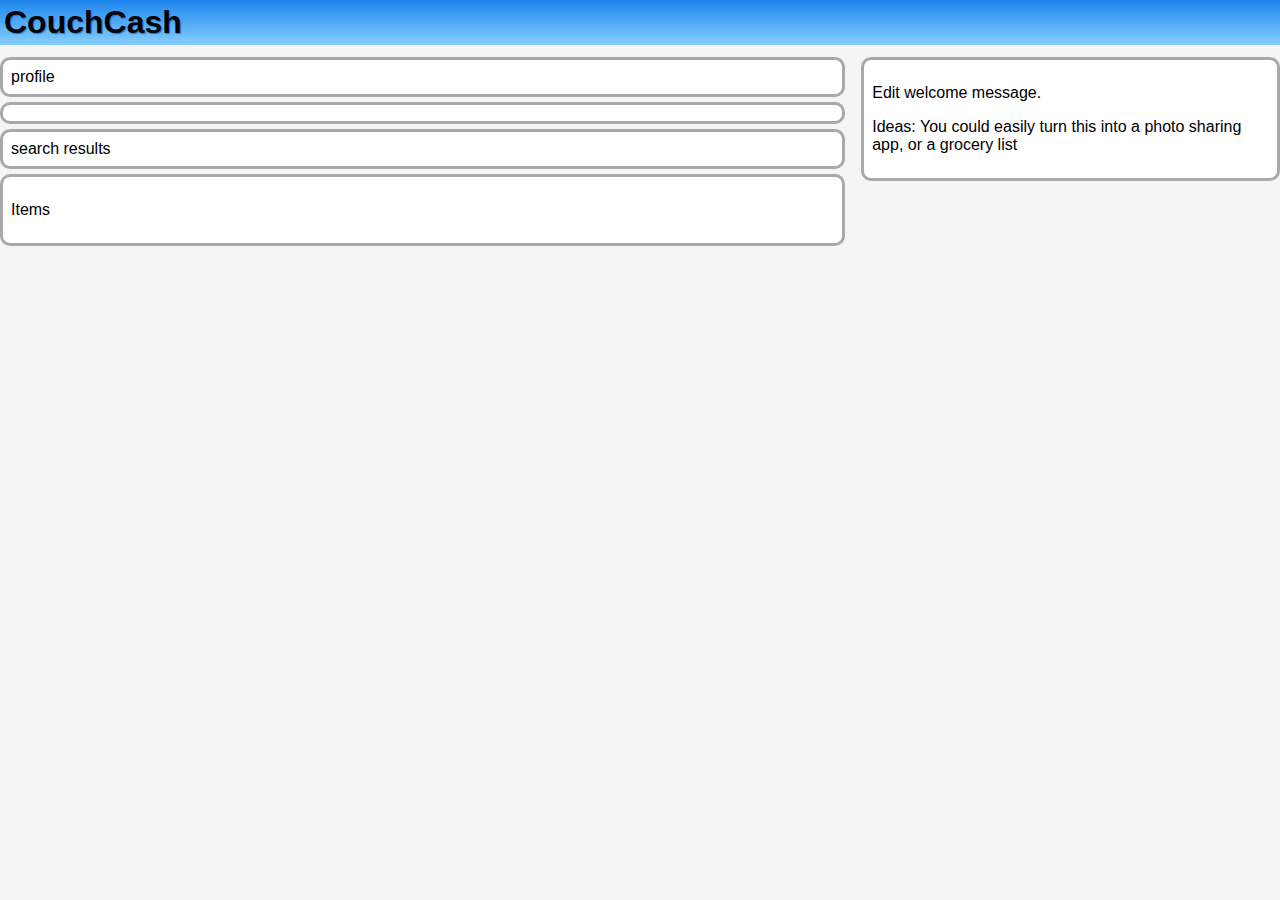
==== _attachments/index.html @ 6fa0a261 "initial transaction_form" ====
<!DOCTYPE html>
<html>
  <head>
    <title>CouchCash</title>
    <link rel="stylesheet" href="style/main.css" type="text/css">
  </head>
  <body>
    <div id="header">
      <div id="account"></div>
      <h1><a href="index.html">CouchCash</a></h1>
    </div>

    <div id="main-area">
      <div id="profile" class="cc-widget">profile</div>
      <div id="transaction" class="cc-widget"></div>
      <div id="search-results" class="cc-widget">search results</div>
      <div id="items" class="cc-widget">
	<p>Items</p>
      </div>
    </div>

    <div id="sidebar" class="cc-widget">
      <p>Edit welcome message.</p>
      <p>Ideas: You could easily turn this into a photo sharing app, or a grocery list</p>
    </div>
    
  </body>
  <script src="vendor/couchapp/loader.js"></script>
  <script type="text/javascript" charset="utf-8">
    $.couch.app(function(app) {
      $("#account").evently("account", app);
      $("#profile").evently("profile", app);
      $("#transaction").evently("transaction_form", app);
      $.evently.connect("#account","#profile", ["loggedIn","loggedOut"]);
      $("#items").evently("items", app);
    });
  </script>
</html>
---- _attachments/style/main.css ----
/* add styles here */

body {
  font: 1em Helvetica, sans-serif;
  background: #f5f5f5;
  padding: 0;
  margin: 0;
}


#header {
    background:-moz-linear-gradient(top, #1c86ee, #87ceff);
    background:-webkit-gradient(linear, left top, left bottom, from(#1c86ee), to(#87ceff));
    margin-bottom: 12px;
}

h1 {
    padding:4px;
    margin:0;
}

h1 a {
    color:#000000;
    text-decoration:none;
    text-shadow:#1874cd 1px 1px 1px;
}

h1 a:hover {
    color:#595959;
}

#account {
    float:right;
    margin: 12px 8px 0 0;
}

.cc-widget {
    border: 3px solid #a9a9a9;
    -moz-border-radius: 10px;
    -webkit-border-radius: 10px;
    background: #ffffff;
    padding: 8px;
    margin-bottom: 5px;
}

#main-area {
    float: left;
    width: 66%;
}

#sidebar {
    float: right;
    width: 31%;
}
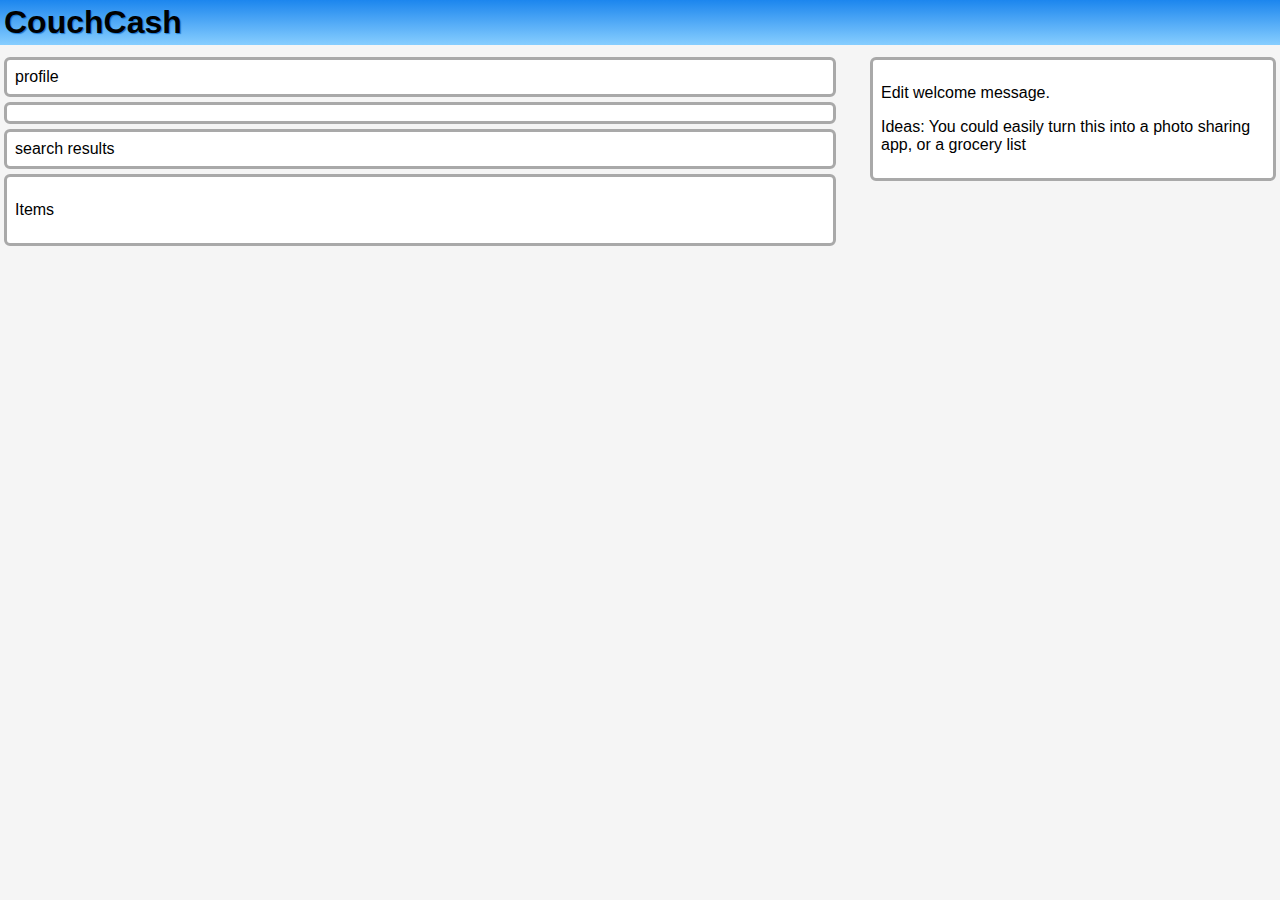
==== commit 7bae42ab: "transaction form changes, now looks better" ====
--- a/_attachments/index.html
+++ b/_attachments/index.html
@@ -32,7 +32,7 @@
       $("#profile").evently("profile", app);
       $("#transaction").evently("transaction_form", app);
       $.evently.connect("#account","#profile", ["loggedIn","loggedOut"]);
-      $("#items").evently("items", app);
+      $("#items").evently("items", app); 
     });
   </script>
 </html>
--- a/_attachments/style/main.css
+++ b/_attachments/style/main.css
@@ -36,20 +36,66 @@
 
 .cc-widget {
     border: 3px solid #a9a9a9;
-    -moz-border-radius: 10px;
-    -webkit-border-radius: 10px;
+    -moz-border-radius: 6px;
+    -webkit-border-radius: 6px;
     background: #ffffff;
     padding: 8px;
     margin-bottom: 5px;
 }
 
+.clear {
+    clear: both;
+}
+
 #main-area {
     float: left;
-    width: 66%;
+    width: 65%;
+    margin-left: 4px;
 }
 
 #sidebar {
     float: right;
-    width: 31%;
+    width: 30%;
+    margin-right: 4px;
 }
 
+input {
+    border: 1px solid #404040;
+    -moz-border-radius: 3px;
+    -webkit-border-radius: 3px;
+}
+
+#transaction fieldset {
+    background-color: #f7f7f7;
+    float: left;
+    width: auto;
+    padding: 6px;
+    border: 1px solid;
+    margin:0 5px 15px 5px;
+    -moz-border-radius: 3px;
+    -webkit-border-radius: 3px;
+}
+
+#transaction label {
+    display: block;
+    float: left;
+    margin-right: 3px;
+    text-align: right;
+    width: auto;
+}
+
+#desc input {
+    width: 350px;
+}
+
+#qty input {
+    width: 110px;
+}
+
+#currency input {
+    width: 60px;
+}
+
+#submit-transaction {
+    margin-right: 3000px;
+}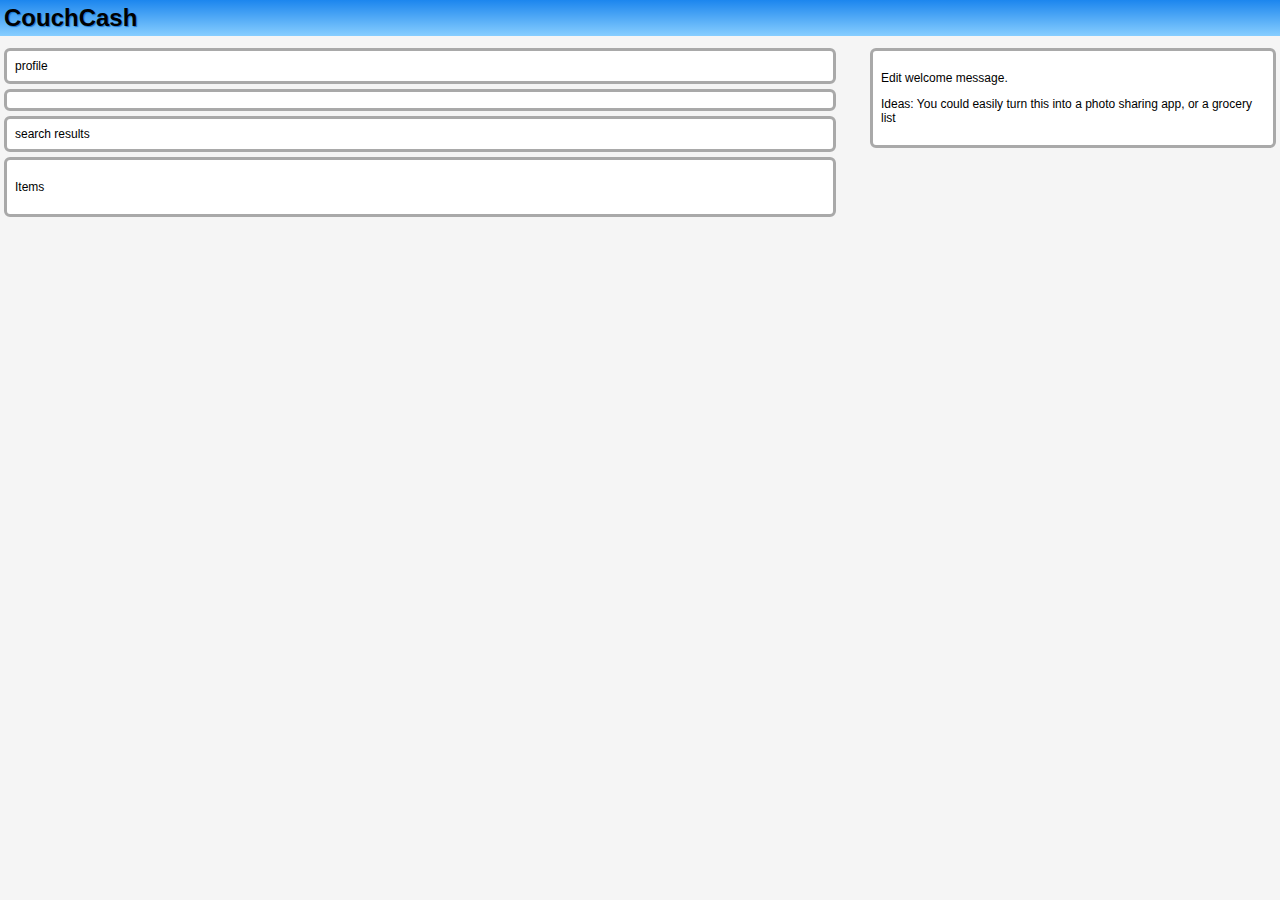
==== commit c8ddbe45: "transaction form styled with ui" ====
--- a/_attachments/index.html
+++ b/_attachments/index.html
@@ -3,6 +3,11 @@
   <head>
     <title>CouchCash</title>
     <link rel="stylesheet" href="style/main.css" type="text/css">
+    <link rel="stylesheet" href="style/jquery-ui.custom.css" type="text/css">
+    <link rel="stylesheet" href="style/ui.selectmenu.css" type="text/css">
+    <script src="vendor/couchapp/loader.js"></script>
+    <script src="script/jquery-ui.custom.min.js" type="text/javascript"></script>
+    <script src="script/ui.selectmenu.js" type="text/javascript"></script>
   </head>
   <body>
     <div id="header">
@@ -23,9 +28,7 @@
       <p>Edit welcome message.</p>
       <p>Ideas: You could easily turn this into a photo sharing app, or a grocery list</p>
     </div>
-    
   </body>
-  <script src="vendor/couchapp/loader.js"></script>
   <script type="text/javascript" charset="utf-8">
     $.couch.app(function(app) {
       $("#account").evently("account", app);
--- a/_attachments/style/main.css
+++ b/_attachments/style/main.css
@@ -1,7 +1,7 @@
 /* add styles here */
 
 body {
-  font: 1em Helvetica, sans-serif;
+  font: 12px Helvetica, sans-serif;
   background: #f5f5f5;
   padding: 0;
   margin: 0;
@@ -66,12 +66,12 @@
 }
 
 #transaction fieldset {
-    background-color: #f7f7f7;
+    background-color: #fafafa;
     float: left;
     width: auto;
     padding: 6px;
     border: 1px solid;
-    margin:0 5px 15px 5px;
+    margin:0 6px 8px 6px;
     -moz-border-radius: 3px;
     -webkit-border-radius: 3px;
 }
@@ -85,17 +85,21 @@
 }
 
 #desc input {
-    width: 350px;
+    width: 360px;
 }
 
 #qty input {
-    width: 110px;
+    width: 120px;
 }
 
 #currency input {
     width: 60px;
 }
 
+#trans-time input {
+    width: 130px
+}
+
 #submit-transaction {
-    margin-right: 3000px;
+    margin-left: 80px;
 }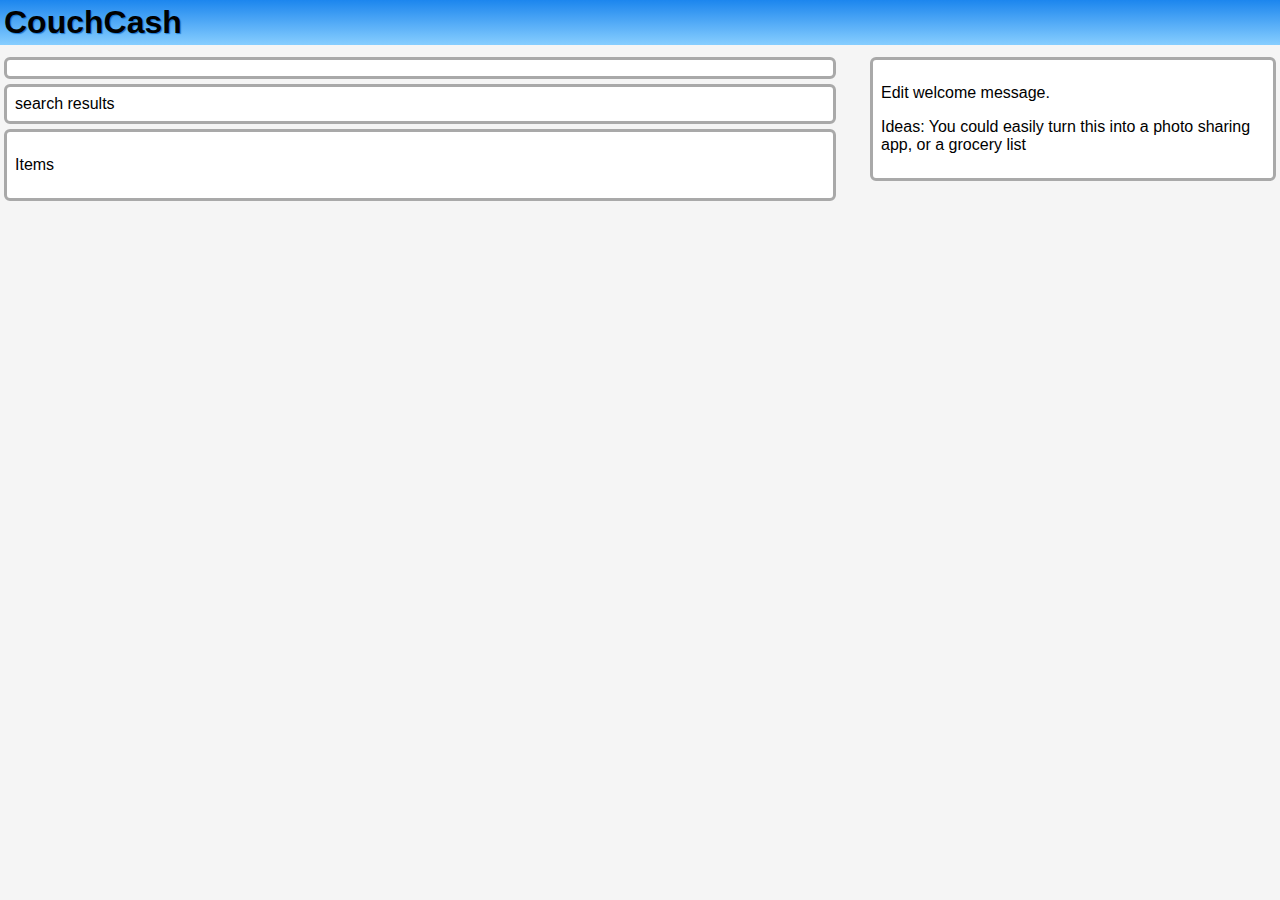
==== commit 44d9669e: "removed profile div" ====
--- a/_attachments/index.html
+++ b/_attachments/index.html
@@ -3,11 +3,6 @@
   <head>
     <title>CouchCash</title>
     <link rel="stylesheet" href="style/main.css" type="text/css">
-    <link rel="stylesheet" href="style/jquery-ui.custom.css" type="text/css">
-    <link rel="stylesheet" href="style/ui.selectmenu.css" type="text/css">
-    <script src="vendor/couchapp/loader.js"></script>
-    <script src="script/jquery-ui.custom.min.js" type="text/javascript"></script>
-    <script src="script/ui.selectmenu.js" type="text/javascript"></script>
   </head>
   <body>
     <div id="header">
@@ -16,7 +11,6 @@
     </div>
 
     <div id="main-area">
-      <div id="profile" class="cc-widget">profile</div>
       <div id="transaction" class="cc-widget"></div>
       <div id="search-results" class="cc-widget">search results</div>
       <div id="items" class="cc-widget">
@@ -28,7 +22,9 @@
       <p>Edit welcome message.</p>
       <p>Ideas: You could easily turn this into a photo sharing app, or a grocery list</p>
     </div>
+    
   </body>
+  <script src="vendor/couchapp/loader.js"></script>
   <script type="text/javascript" charset="utf-8">
     $.couch.app(function(app) {
       $("#account").evently("account", app);
--- a/_attachments/style/main.css
+++ b/_attachments/style/main.css
@@ -1,7 +1,7 @@
 /* add styles here */
 
 body {
-  font: 12px Helvetica, sans-serif;
+  font: 1em Helvetica, sans-serif;
   background: #f5f5f5;
   padding: 0;
   margin: 0;
@@ -66,12 +66,12 @@
 }
 
 #transaction fieldset {
-    background-color: #fafafa;
+    background-color: #f7f7f7;
     float: left;
     width: auto;
     padding: 6px;
     border: 1px solid;
-    margin:0 6px 8px 6px;
+    margin:0 5px 15px 5px;
     -moz-border-radius: 3px;
     -webkit-border-radius: 3px;
 }
@@ -85,21 +85,14 @@
 }
 
 #desc input {
-    width: 360px;
+    width: 350px;
 }
 
 #qty input {
-    width: 120px;
+    width: 110px;
 }
 
 #currency input {
     width: 60px;
 }
 
-#trans-time input {
-    width: 130px
-}
-
-#submit-transaction {
-    margin-left: 80px;
-}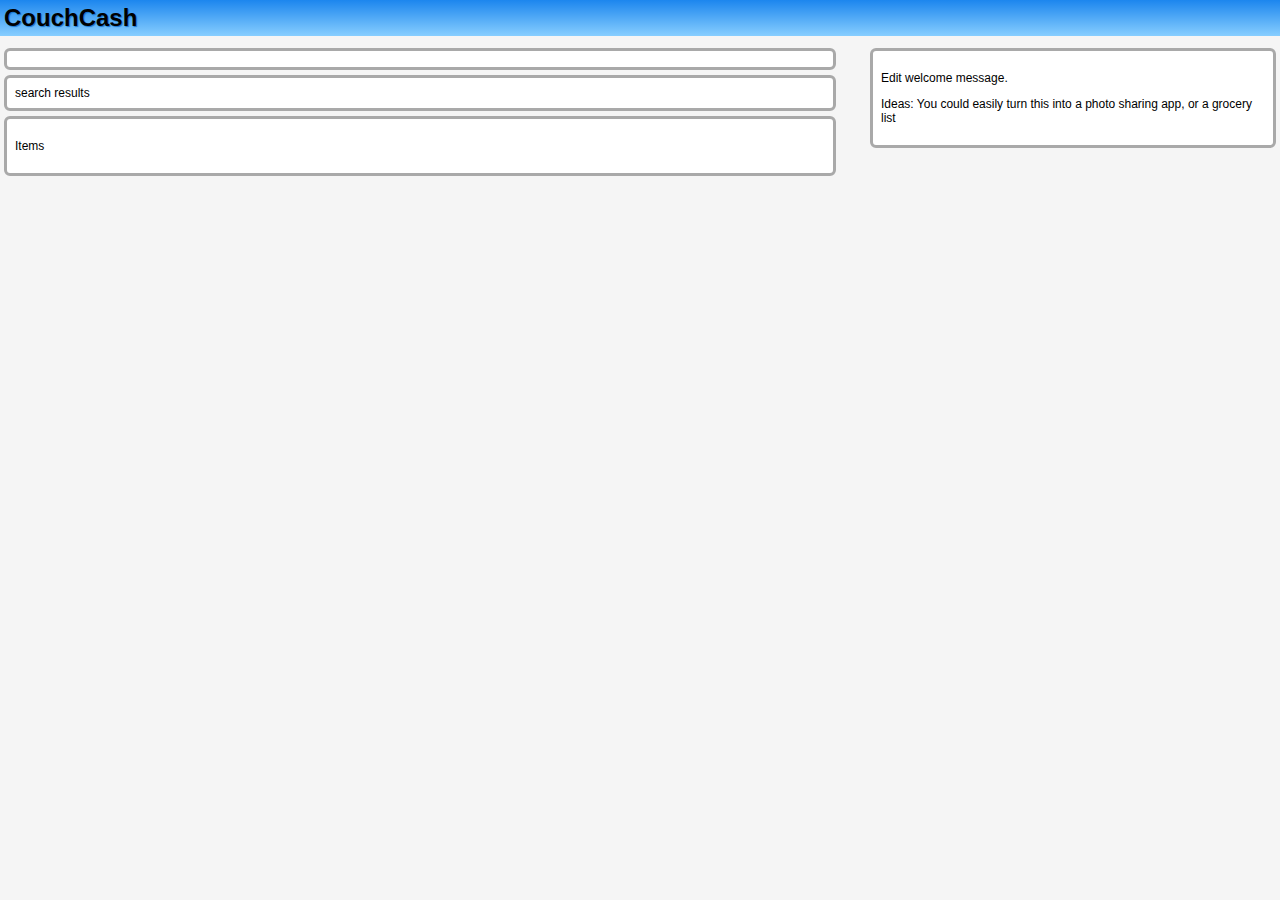
==== commit 2b7c49d2: "merge darren's fork" ====
--- a/_attachments/index.html
+++ b/_attachments/index.html
@@ -3,6 +3,11 @@
   <head>
     <title>CouchCash</title>
     <link rel="stylesheet" href="style/main.css" type="text/css">
+    <link rel="stylesheet" href="style/jquery-ui.custom.css" type="text/css">
+    <link rel="stylesheet" href="style/ui.selectmenu.css" type="text/css">
+    <script src="vendor/couchapp/loader.js"></script>
+    <script src="script/jquery-ui.custom.min.js" type="text/javascript"></script>
+    <script src="script/ui.selectmenu.js" type="text/javascript"></script>
   </head>
   <body>
     <div id="header">
@@ -22,9 +27,7 @@
       <p>Edit welcome message.</p>
       <p>Ideas: You could easily turn this into a photo sharing app, or a grocery list</p>
     </div>
-    
   </body>
-  <script src="vendor/couchapp/loader.js"></script>
   <script type="text/javascript" charset="utf-8">
     $.couch.app(function(app) {
       $("#account").evently("account", app);
--- a/_attachments/style/main.css
+++ b/_attachments/style/main.css
@@ -1,7 +1,7 @@
 /* add styles here */
 
 body {
-  font: 1em Helvetica, sans-serif;
+  font: 12px Helvetica, sans-serif;
   background: #f5f5f5;
   padding: 0;
   margin: 0;
@@ -66,12 +66,12 @@
 }
 
 #transaction fieldset {
-    background-color: #f7f7f7;
+    background-color: #fafafa;
     float: left;
     width: auto;
     padding: 6px;
     border: 1px solid;
-    margin:0 5px 15px 5px;
+    margin:0 6px 8px 6px;
     -moz-border-radius: 3px;
     -webkit-border-radius: 3px;
 }
@@ -85,14 +85,17 @@
 }
 
 #desc input {
-    width: 350px;
+    width: 360px;
 }
 
 #qty input {
-    width: 110px;
+    width: 120px;
 }
 
 #currency input {
     width: 60px;
 }
+#trans-time input {
+    width: 130px
+}
 
--- a/_attachments/style/ui.selectmenu.css
+++ b/_attachments/style/ui.selectmenu.css
@@ -0,0 +1,24 @@
+/* Selectmenu
+----------------------------------*/
+.ui-selectmenu { display: block; position:relative; height:2em; text-decoration: none; overflow:hidden;}
+.ui-selectmenu-icon { position:absolute; right:6px; margin-top:-8px; top: 50%; }
+.ui-selectmenu-menu { padding:0; margin:0; list-style:none; position:absolute; top: 0; visibility: hidden; overflow: auto; z-index: 1005;} /* z-index: 1005 to make selectmenu work with dialog */
+.ui-selectmenu-open { visibility: visible; }
+.ui-selectmenu-menu-popup { margin-top: -1px; }
+.ui-selectmenu-menu-dropdown { }
+.ui-selectmenu-menu li { padding:0; margin:0; display: block; border-top: 1px dotted transparent; border-bottom: 1px dotted transparent; border-right-width: 0 !important; border-left-width: 0 !important; font-weight: normal !important; }
+.ui-selectmenu-menu li a,.ui-selectmenu-status {line-height: 1.4em; display:block; padding:.3em 1em; outline:none; text-decoration:none; }
+.ui-selectmenu-menu li.ui-selectmenu-hasIcon a,
+.ui-selectmenu-hasIcon .ui-selectmenu-status { padding-left: 20px; position: relative; margin-left: 5px; }
+.ui-selectmenu-menu li .ui-icon, .ui-selectmenu-status .ui-icon { position: absolute; top: 1em; margin-top: -8px; left: 0; }
+.ui-selectmenu-status { line-height: 1.4em; }
+.ui-selectmenu-open li.ui-selectmenu-item-focus a {  }
+.ui-selectmenu-open li.ui-selectmenu-item-selected { }
+.ui-selectmenu-menu li span,.ui-selectmenu-status span { display:block; margin-bottom: .2em; }
+.ui-selectmenu-menu li .ui-selectmenu-item-header { font-weight: bold; }
+.ui-selectmenu-menu li .ui-selectmenu-item-content {  }
+.ui-selectmenu-menu li .ui-selectmenu-item-footer { opacity: .8; }
+/*for optgroups*/
+.ui-selectmenu-menu .ui-selectmenu-group { font-size: 1em; }
+.ui-selectmenu-menu .ui-selectmenu-group .ui-selectmenu-group-label { line-height: 1.4em; display:block; padding:.6em .5em 0; font-weight: bold; }
+.ui-selectmenu-menu .ui-selectmenu-group ul { margin: 0; padding: 0; }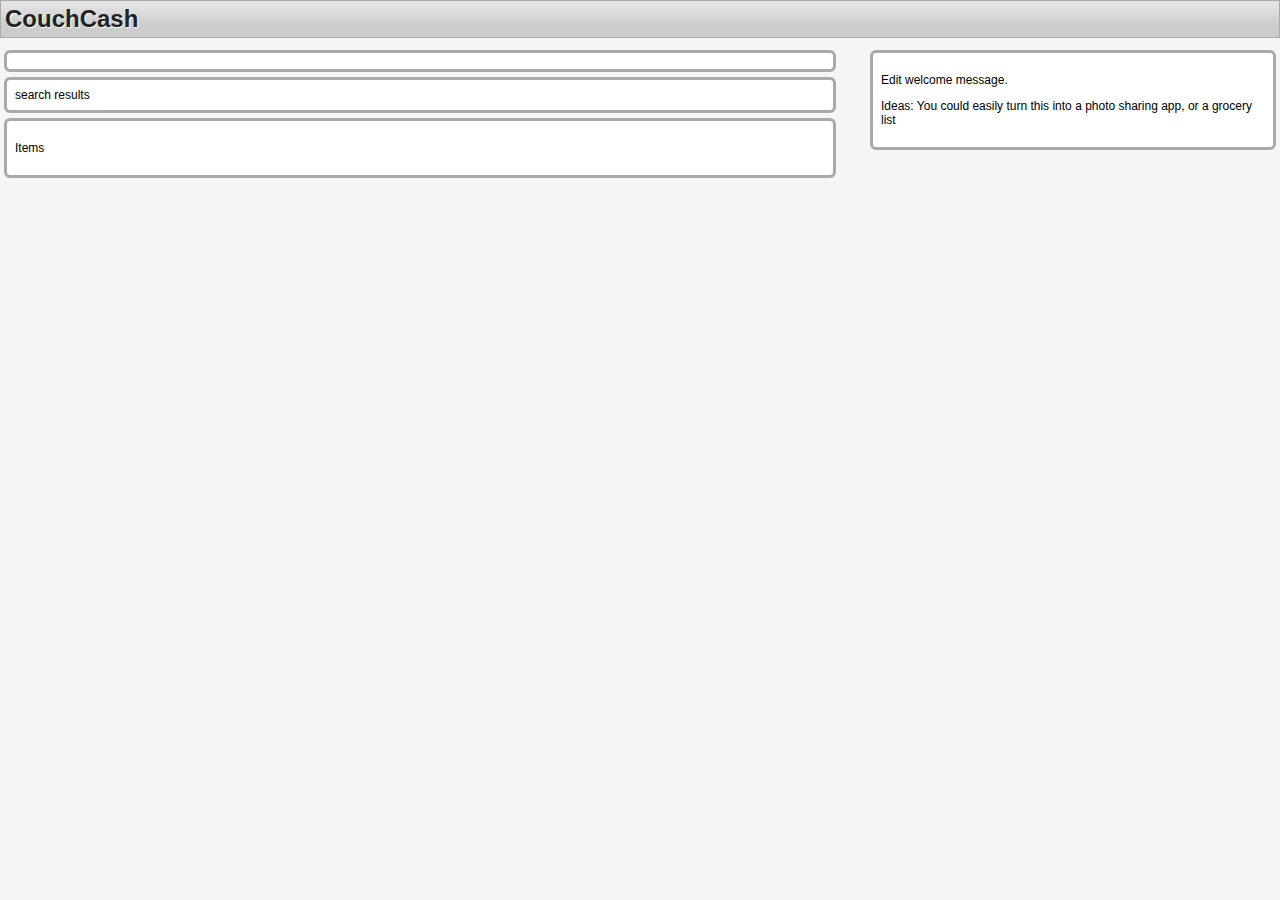
==== commit e7ec1ae1: "jqueryui, be then" ====
--- a/_attachments/index.html
+++ b/_attachments/index.html
@@ -10,7 +10,7 @@
     <script src="script/ui.selectmenu.js" type="text/javascript"></script>
   </head>
   <body>
-    <div id="header">
+    <div id="header" class="ui-widget-header">
       <div id="account"></div>
       <h1><a href="index.html">CouchCash</a></h1>
     </div>
--- a/_attachments/style/main.css
+++ b/_attachments/style/main.css
@@ -9,8 +9,6 @@
 
 
 #header {
-    background:-moz-linear-gradient(top, #1c86ee, #87ceff);
-    background:-webkit-gradient(linear, left top, left bottom, from(#1c86ee), to(#87ceff));
     margin-bottom: 12px;
 }
 
@@ -22,7 +20,7 @@
 h1 a {
     color:#000000;
     text-decoration:none;
-    text-shadow:#1874cd 1px 1px 1px;
+    text-shadow:#ffffff 1px 1px 1px;
 }
 
 h1 a:hover {
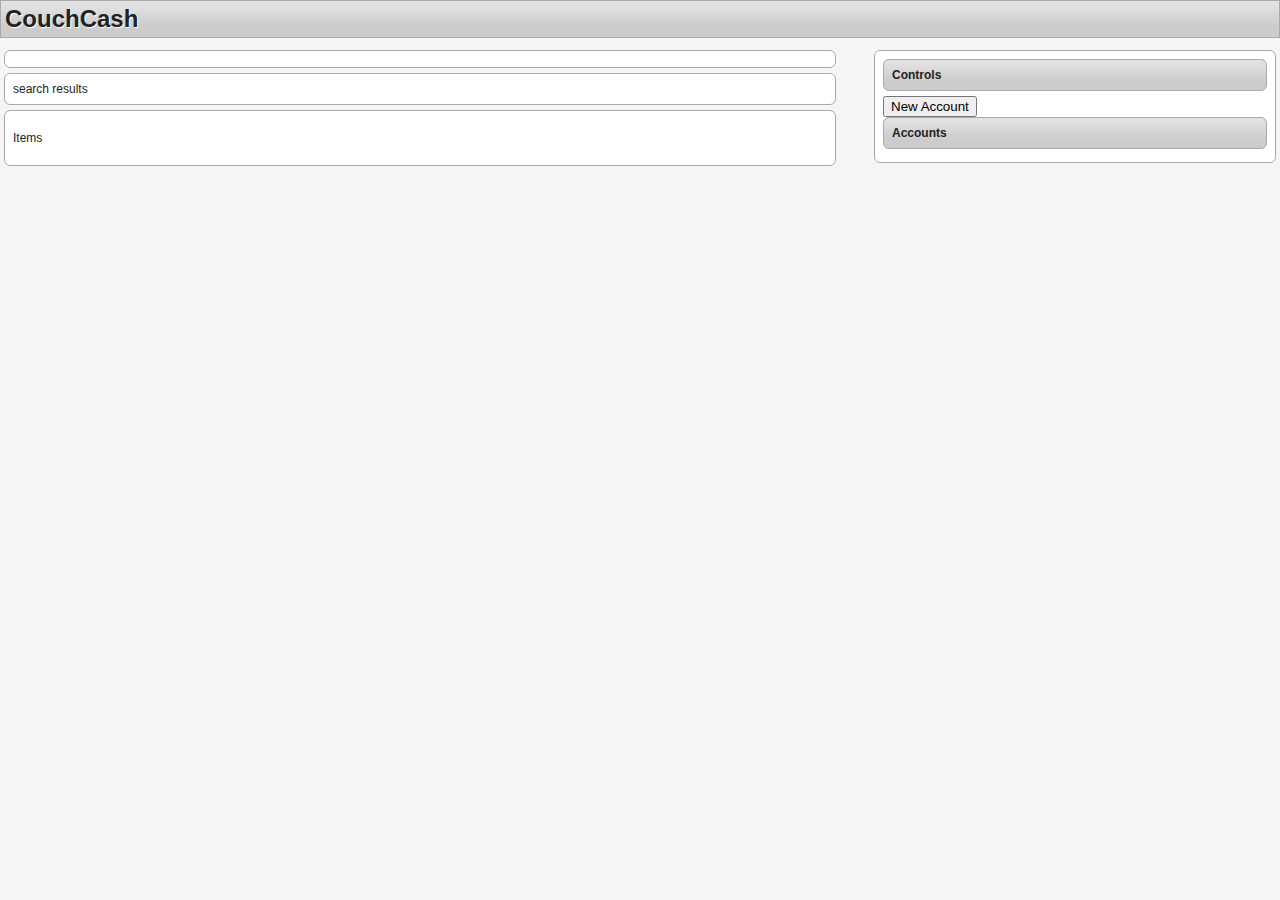
==== commit 850c26fe: "started a redesign" ====
--- a/_attachments/index.html
+++ b/_attachments/index.html
@@ -8,6 +8,7 @@
     <script src="vendor/couchapp/loader.js"></script>
     <script src="script/jquery-ui.custom.min.js" type="text/javascript"></script>
     <script src="script/ui.selectmenu.js" type="text/javascript"></script>
+    <script src="script/couchcash.js" type="text/javascript"></script>
   </head>
   <body>
     <div id="header" class="ui-widget-header">
@@ -16,16 +17,17 @@
     </div>
 
     <div id="main-area">
-      <div id="transaction" class="cc-widget"></div>
-      <div id="search-results" class="cc-widget">search results</div>
-      <div id="items" class="cc-widget">
+      <div id="transaction" class="cc-widget ui-widget-content"></div>
+      <div id="search-results" class="cc-widget ui-widget-content">search results</div>
+      <div id="items" class="cc-widget ui-widget-content">
 	<p>Items</p>
       </div>
     </div>
 
-    <div id="sidebar" class="cc-widget">
-      <p>Edit welcome message.</p>
-      <p>Ideas: You could easily turn this into a photo sharing app, or a grocery list</p>
+    <div id="sidebar" class=" cc-widget ui-widget-content">
+      <div class="cc-widget ui-widget-header">Controls</div>
+      <button type="default">New Account</button>
+      <div class="cc-widget ui-widget-header">Accounts</div>
     </div>
   </body>
   <script type="text/javascript" charset="utf-8">
--- a/_attachments/style/main.css
+++ b/_attachments/style/main.css
@@ -33,7 +33,6 @@
 }
 
 .cc-widget {
-    border: 3px solid #a9a9a9;
     -moz-border-radius: 6px;
     -webkit-border-radius: 6px;
     background: #ffffff;
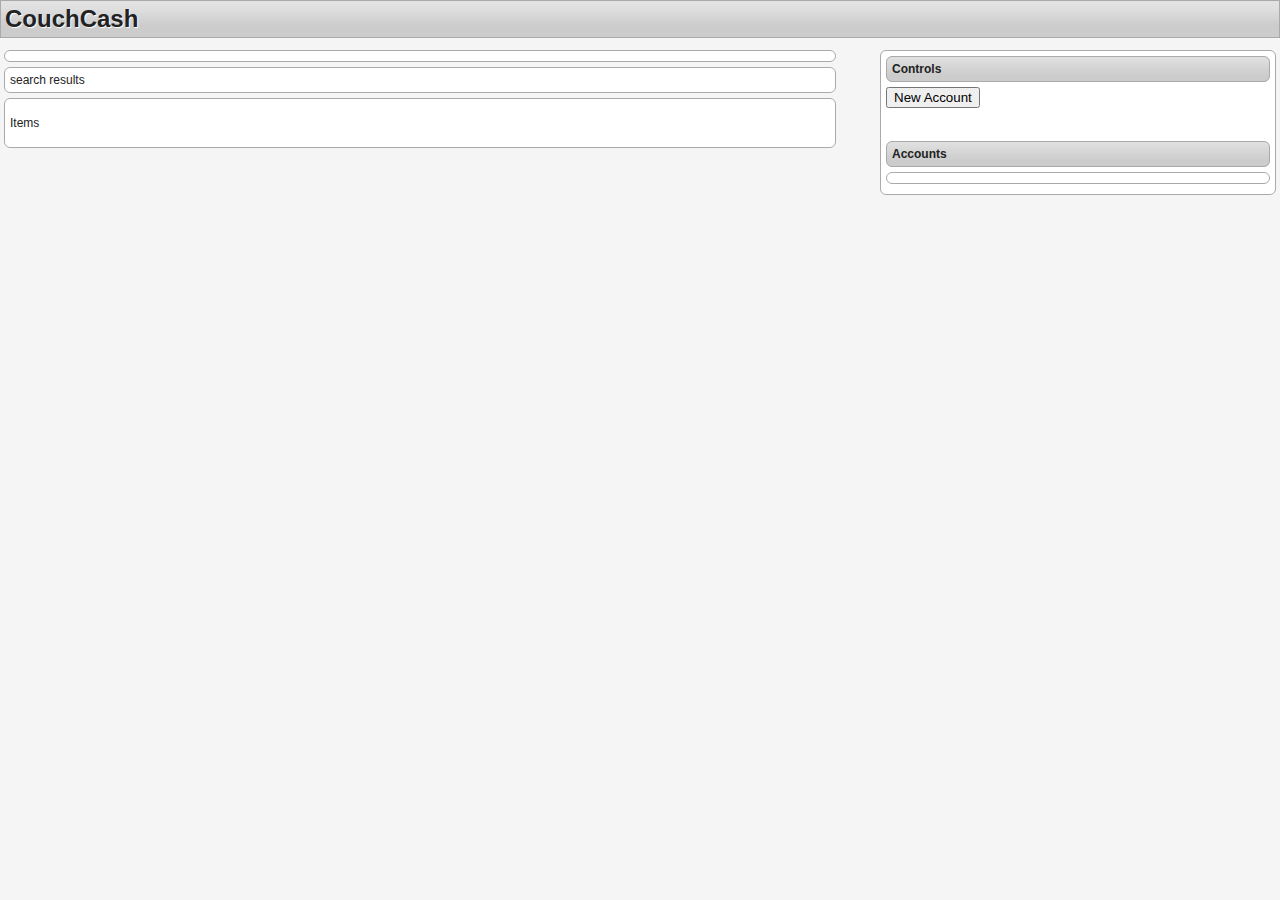
==== commit c8149107: "accounts" ====
--- a/_attachments/index.html
+++ b/_attachments/index.html
@@ -27,16 +27,33 @@
     <div id="sidebar" class=" cc-widget ui-widget-content">
       <div class="cc-widget ui-widget-header">Controls</div>
       <button type="default">New Account</button>
-      <div class="cc-widget ui-widget-header">Accounts</div>
+      <div id="account-dialog" class="hidden">
+	<form name="account" id="account-form">
+	  <p><label for="name">Name:</label><input name="name"></input></p>
+	  <p>
+	    <label for="type">Type:</label>
+	    <select name="type">
+	      <option>asset</option>
+	      <option>liability</option>
+	      <option>income</option>
+	      <option>expense</option>
+	      <option>equity</option>
+	    </select>
+	  </p>
+	</form>
+      </div>
+      <div class="cc-widget ui-widget-header" style="margin-top: 33px">Accounts</div>
+      <div id="accounts" class="cc-widget ui-widget-content"></div>
     </div>
   </body>
   <script type="text/javascript" charset="utf-8">
     $.couch.app(function(app) {
-      $("#account").evently("account", app);
-      $("#profile").evently("profile", app);
-      $("#transaction").evently("transaction_form", app);
-      $.evently.connect("#account","#profile", ["loggedIn","loggedOut"]);
-      $("#items").evently("items", app); 
+	$("#account").evently("account", app);
+	$("#profile").evently("profile", app);
+	$("#transaction").evently("transaction_form", app);
+	$('#accounts').evently('accounts', app);
+	$.evently.connect("#account","#profile", ["loggedIn","loggedOut"]);
+	$("#items").evently("items", app); 
     });
   </script>
 </html>
--- a/_attachments/style/main.css
+++ b/_attachments/style/main.css
@@ -36,8 +36,12 @@
     -moz-border-radius: 6px;
     -webkit-border-radius: 6px;
     background: #ffffff;
-    padding: 8px;
+    padding: 5px;
     margin-bottom: 5px;
+}
+
+.hidden {
+    display: none;
 }
 
 .clear {
@@ -95,4 +99,30 @@
 #trans-time input {
     width: 130px
 }
-
+#accounts ul {
+    list-style-type: none;
+    padding: 5px;
+    margin: 0;
+}
+#accounts ul li.equity {
+    background: #FFFF99;
+}
+#accounts ul li.asset {
+    background: #99FFFF;
+}
+#accounts ul li.liability {
+    background: #FF9999;
+}
+#accounts ul li.income {
+    background: #99FF99;
+}
+#accounts ul li.expense {
+    background: #FF99FF;
+}
+#accounts ul li a.ui-icon {
+   float:right;
+   display: none;
+}
+#accounts ul li:hover a.ui-icon {
+   display: block;
+}